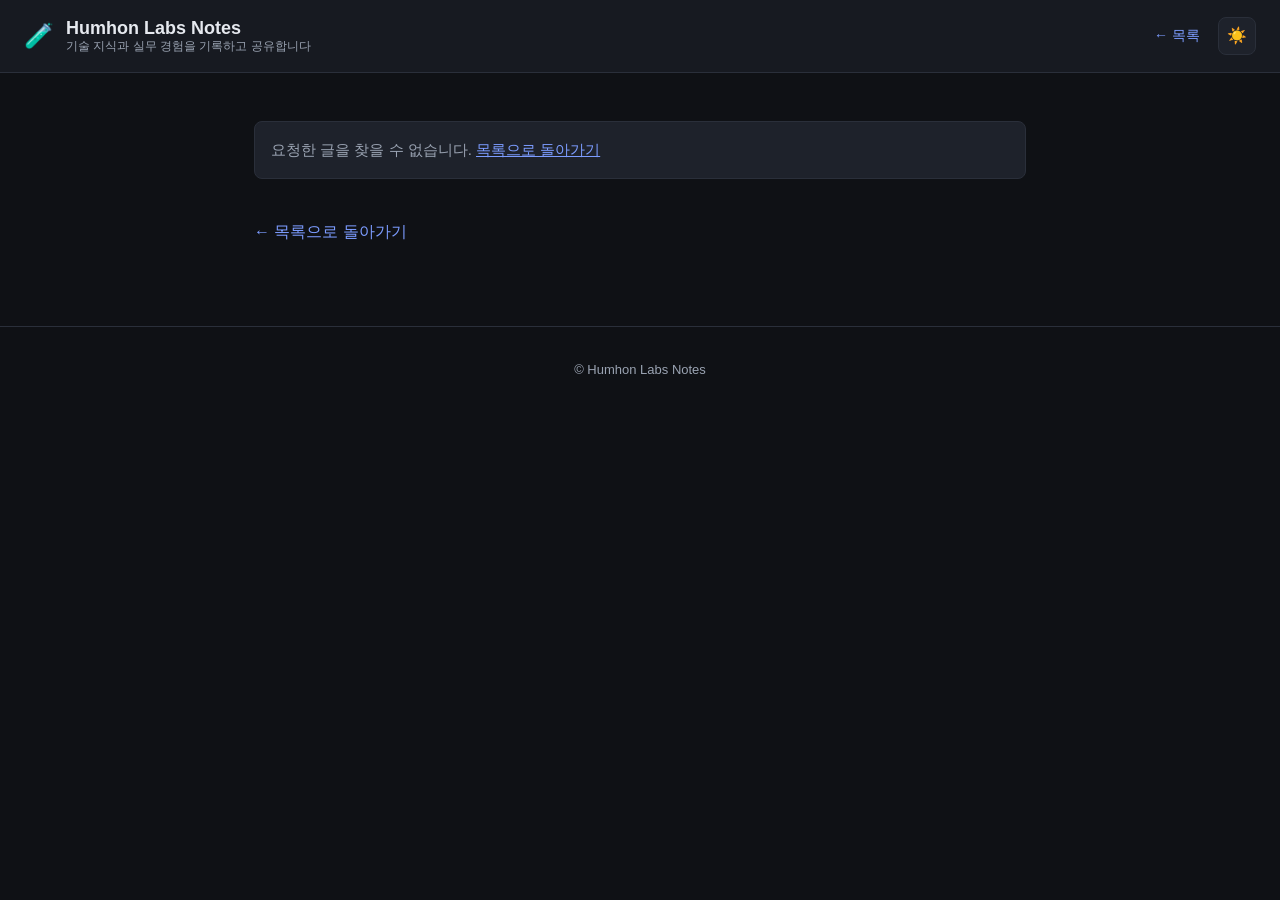
==== post.html @ acaec500 "feat: add article detail page with vendored marked rendering Vendors marked v12.0.0 (assets/marked.m" ====
<!doctype html>
<html lang="ko">
<head>
  <meta charset="UTF-8" />
  <meta name="viewport" content="width=device-width, initial-scale=1.0" />
  <title>글 · Humhon Labs Notes</title>
  <link rel="stylesheet" href="assets/style.css" />
  <script>
    (function () {
      try { document.documentElement.setAttribute('data-theme', localStorage.getItem('labnotes-theme') || 'dark'); }
      catch (e) { document.documentElement.setAttribute('data-theme', 'dark'); }
    })();
  </script>
</head>
<body>
  <header class="site-header">
    <a class="brand" href="index.html">
      <span class="brand-mark">🧪</span>
      <span class="brand-text"><strong>Humhon Labs Notes</strong><small>기술 지식과 실무 경험을 기록하고 공유합니다</small></span>
    </a>
    <div class="header-actions">
      <a class="text-btn" href="index.html">← 목록</a>
      <button id="theme-toggle" class="icon-btn" type="button" aria-label="테마 전환">🌙</button>
    </div>
  </header>

  <main class="layout single">
    <article class="post">
      <header id="post-meta" class="post-meta"></header>
      <div id="post-body" class="post-body markdown"></div>
      <p class="back"><a href="index.html">← 목록으로 돌아가기</a></p>
    </article>
  </main>

  <footer class="site-footer">© Humhon Labs Notes</footer>

  <script src="data/posts.js"></script>
  <script src="assets/marked.min.js"></script>
  <script src="assets/post.js"></script>
  <script src="assets/theme.js"></script>
</body>
</html>
---- assets/style.css ----
:root {
  --bg: #0f1115;
  --bg-elev: #171a21;
  --bg-soft: #1e222b;
  --border: #2a2f3a;
  --text: #e6e9ef;
  --text-dim: #9aa3b2;
  --accent: #7c9cff;
  --accent-ink: #0f1115;
  --code-bg: #0b0d12;
  --shadow: 0 1px 3px rgba(0,0,0,.4);
}
:root[data-theme="light"] {
  --bg: #f7f8fa;
  --bg-elev: #ffffff;
  --bg-soft: #eef1f5;
  --border: #dfe3ea;
  --text: #1a1f29;
  --text-dim: #5b6472;
  --accent: #3355dd;
  --accent-ink: #ffffff;
  --code-bg: #f0f2f6;
  --shadow: 0 1px 3px rgba(0,0,0,.08);
}

* { box-sizing: border-box; }
html { -webkit-text-size-adjust: 100%; }
body {
  margin: 0;
  font-family: -apple-system, BlinkMacSystemFont, "Segoe UI", "Apple SD Gothic Neo", "Malgun Gothic", "Noto Sans KR", sans-serif;
  background: var(--bg);
  color: var(--text);
  line-height: 1.65;
}
a { color: var(--accent); text-decoration: none; }
a:hover { text-decoration: underline; }

.site-header {
  display: flex; align-items: center; justify-content: space-between; gap: 16px;
  padding: 16px 24px; border-bottom: 1px solid var(--border);
  background: var(--bg-elev); position: sticky; top: 0; z-index: 10;
}
.brand { display: flex; align-items: center; gap: 12px; color: var(--text); }
.brand:hover { text-decoration: none; }
.brand-mark { font-size: 24px; }
.brand-text { display: flex; flex-direction: column; line-height: 1.2; }
.brand-text strong { font-size: 18px; }
.brand-text small { color: var(--text-dim); font-size: 12px; }
.header-actions { display: flex; align-items: center; gap: 10px; }
#search {
  background: var(--bg-soft); border: 1px solid var(--border); color: var(--text);
  border-radius: 8px; padding: 8px 12px; min-width: 220px; font-size: 14px;
}
#search:focus { outline: 2px solid var(--accent); outline-offset: 1px; }
.icon-btn {
  background: var(--bg-soft); border: 1px solid var(--border); color: var(--text);
  border-radius: 8px; width: 38px; height: 38px; font-size: 16px; cursor: pointer;
}
.icon-btn:focus-visible, .cat-btn:focus-visible, .tag-chip:focus-visible, .card:focus-visible {
  outline: 2px solid var(--accent); outline-offset: 2px;
}
.text-btn { background: none; border: none; color: var(--accent); cursor: pointer; font-size: 14px; padding: 6px 8px; }

.category-nav { display: flex; flex-wrap: wrap; gap: 8px; padding: 16px 24px 0; max-width: 1100px; margin: 0 auto; }
.cat-btn {
  background: var(--bg-soft); border: 1px solid var(--border); color: var(--text-dim);
  border-radius: 999px; padding: 6px 14px; font-size: 14px; cursor: pointer;
}
.cat-btn.active { background: var(--accent); color: var(--accent-ink); border-color: var(--accent); }

.layout { display: grid; grid-template-columns: 220px 1fr; gap: 24px; max-width: 1100px; margin: 0 auto; padding: 24px; }
.layout.single { grid-template-columns: 1fr; max-width: 820px; }
.sidebar-head { display: flex; align-items: center; justify-content: space-between; }
.sidebar h2 { font-size: 13px; text-transform: uppercase; letter-spacing: .05em; color: var(--text-dim); margin: 0 0 8px; }
.tag-filter { display: flex; flex-wrap: wrap; gap: 8px; }
.tag-chip {
  background: var(--bg-soft); border: 1px solid var(--border); color: var(--text-dim);
  border-radius: 6px; padding: 4px 10px; font-size: 13px; cursor: pointer;
}
.tag-chip.active { background: var(--accent); color: var(--accent-ink); border-color: var(--accent); }

.result-count { color: var(--text-dim); font-size: 13px; margin-bottom: 12px; }
.post-list { display: grid; gap: 16px; }
.card {
  display: block; background: var(--bg-elev); border: 1px solid var(--border);
  border-radius: 12px; padding: 18px 20px; color: var(--text); box-shadow: var(--shadow);
  transition: border-color .15s, transform .15s;
}
.card:hover { text-decoration: none; border-color: var(--accent); transform: translateY(-2px); }
.card-top { display: flex; align-items: center; justify-content: space-between; margin-bottom: 8px; }
.card h2 { margin: 4px 0 8px; font-size: 18px; }
.badge { background: var(--bg-soft); border: 1px solid var(--border); color: var(--text-dim); border-radius: 6px; padding: 2px 10px; font-size: 12px; }
.card time { color: var(--text-dim); font-size: 12px; }
.summary { color: var(--text-dim); margin: 0 0 12px; font-size: 14px; }
.tags { display: flex; flex-wrap: wrap; gap: 6px; }
.tag { color: var(--accent); font-size: 12px; }
.empty { color: var(--text-dim); text-align: center; padding: 48px 0; }

.post-meta h1 { font-size: 26px; margin: 8px 0 12px; }
.post-meta .source { display: inline-block; margin-top: 10px; font-size: 14px; }
.post-body { margin-top: 24px; }
.back { margin-top: 40px; }

.markdown h2 { margin-top: 32px; border-bottom: 1px solid var(--border); padding-bottom: 6px; }
.markdown h3 { margin-top: 24px; }
.markdown p, .markdown li { font-size: 15px; }
.markdown blockquote {
  margin: 16px 0; padding: 12px 16px; background: var(--bg-soft);
  border-left: 4px solid var(--accent); border-radius: 8px; color: var(--text);
}
.markdown blockquote p { margin: 6px 0; }
.markdown table { border-collapse: collapse; width: 100%; margin: 16px 0; font-size: 14px; display: block; overflow-x: auto; }
.markdown th, .markdown td { border: 1px solid var(--border); padding: 8px 12px; text-align: left; }
.markdown th { background: var(--bg-soft); }
.markdown pre { background: var(--code-bg); border: 1px solid var(--border); border-radius: 10px; padding: 16px; overflow-x: auto; }
.markdown code { font-family: "SFMono-Regular", Consolas, "Liberation Mono", monospace; font-size: 13.5px; }
.markdown p code, .markdown li code { background: var(--bg-soft); padding: 1px 6px; border-radius: 4px; }
.markdown pre code { background: none; padding: 0; }
.markdown details { background: var(--bg-soft); border: 1px solid var(--border); border-radius: 8px; padding: 8px 14px; margin: 16px 0; }
.markdown summary { cursor: pointer; font-weight: 600; }
.markdown a { text-decoration: underline; }
.notice { background: var(--bg-soft); border: 1px solid var(--border); border-radius: 8px; padding: 16px; color: var(--text-dim); }

.site-footer { text-align: center; color: var(--text-dim); font-size: 13px; padding: 32px 0; border-top: 1px solid var(--border); margin-top: 40px; }

@media (max-width: 720px) {
  .layout { grid-template-columns: 1fr; }
  .site-header { flex-wrap: wrap; }
  #search { min-width: 0; flex: 1; }
}
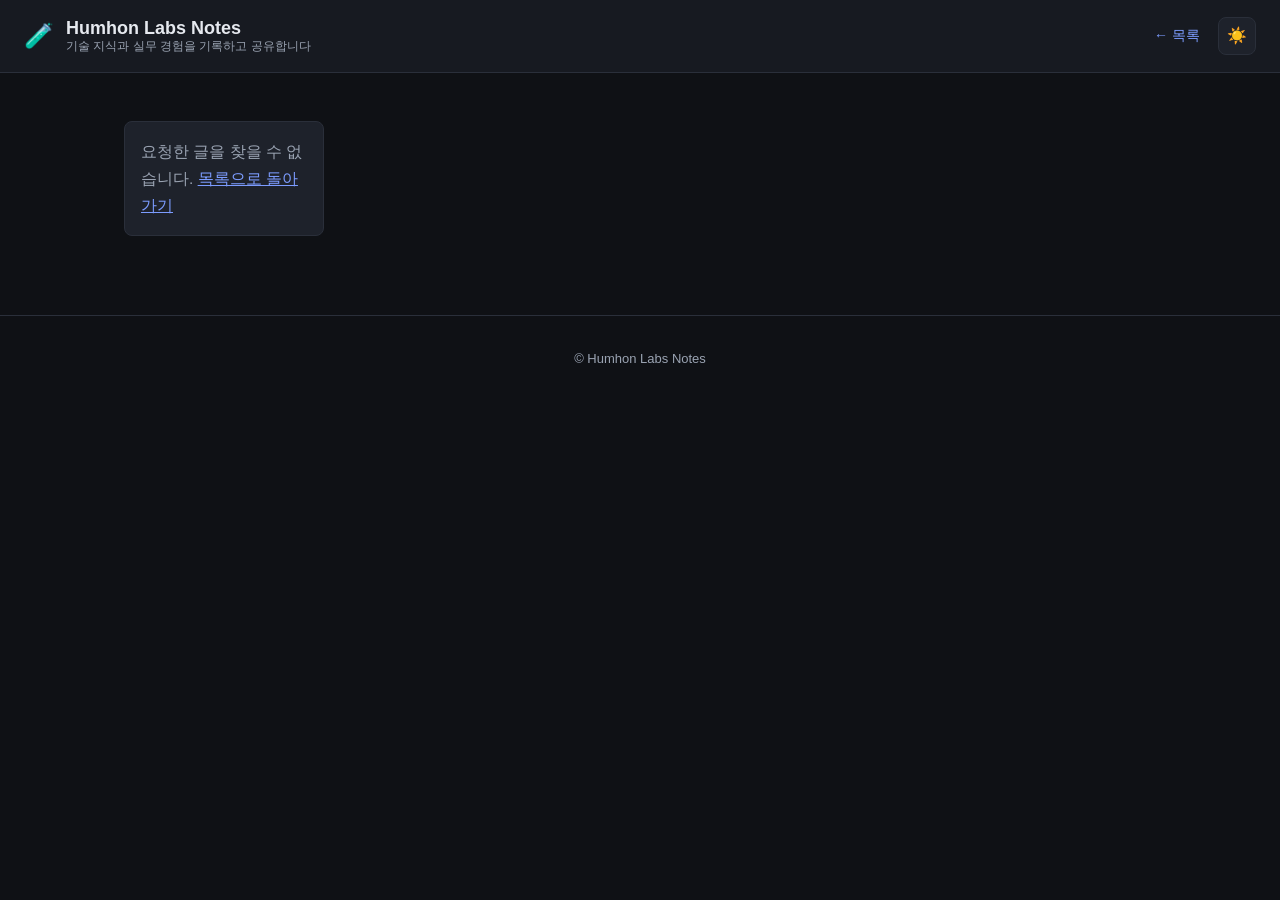
==== commit 73ea5abb: "디자인 개선" ====
--- a/post.html
+++ b/post.html
@@ -13,6 +13,7 @@
   </script>
 </head>
 <body>
+  <a class="skip-link" href="#content">본문으로 건너뛰기</a>
   <header class="site-header">
     <a class="brand" href="index.html">
       <span class="brand-mark">🧪</span>
@@ -22,13 +23,27 @@
       <a class="text-btn" href="index.html">← 목록</a>
       <button id="theme-toggle" class="icon-btn" type="button" aria-label="테마 전환">🌙</button>
     </div>
+    <div id="read-progress" class="read-progress" aria-hidden="true"></div>
   </header>
 
-  <main class="layout single">
+  <main id="content" class="post-layout" tabindex="-1">
+    <aside id="toc-wrap" class="toc" style="display:none" aria-label="목차">
+      <details id="toc-details" class="toc-details" open>
+        <summary class="section-label">목차</summary>
+        <div id="toc" class="toc-list"></div>
+      </details>
+    </aside>
+
     <article class="post">
       <header id="post-meta" class="post-meta"></header>
       <div id="post-body" class="post-body markdown"></div>
-      <p class="back"><a href="index.html">← 목록으로 돌아가기</a></p>
+
+      <section id="post-footer" class="post-footer" style="display:none">
+        <div class="section-label">관련 글</div>
+        <ul id="related" class="related-grid"></ul>
+        <p id="no-related" class="no-related" style="display:none">같은 태그의 다른 글이 아직 없습니다.</p>
+        <div id="prev-next" class="prev-next"></div>
+      </section>
     </article>
   </main>
 
--- a/assets/style.css
+++ b/assets/style.css
@@ -8,6 +8,7 @@
   --accent: #7c9cff;
   --accent-ink: #0f1115;
   --code-bg: #0b0d12;
+  --border-strong: #4a5262;
   --shadow: 0 1px 3px rgba(0,0,0,.4);
 }
 :root[data-theme="light"] {
@@ -20,6 +21,7 @@
   --accent: #3355dd;
   --accent-ink: #ffffff;
   --code-bg: #f0f2f6;
+  --border-strong: #aab2c0;
   --shadow: 0 1px 3px rgba(0,0,0,.08);
 }
 
@@ -43,88 +45,183 @@
 .brand { display: flex; align-items: center; gap: 12px; color: var(--text); }
 .brand:hover { text-decoration: none; }
 .brand-mark { font-size: 24px; }
+.skip-link {
+  position: absolute; left: -9999px; top: 0; z-index: 20;
+  background: var(--accent); color: var(--accent-ink); padding: 8px 16px;
+  border-radius: 0 0 8px 0; font-size: 14px;
+}
+.skip-link:focus { left: 0; }
+
 .brand-text { display: flex; flex-direction: column; line-height: 1.2; }
-.brand-text strong { font-size: 18px; }
+.brand-text strong, .brand-text h1 { font-size: 18px; margin: 0; line-height: inherit; }
 .brand-text small { color: var(--text-dim); font-size: 12px; }
 .header-actions { display: flex; align-items: center; gap: 10px; }
+.search-wrap { position: relative; display: flex; align-items: center; }
 #search {
   background: var(--bg-soft); border: 1px solid var(--border); color: var(--text);
-  border-radius: 8px; padding: 8px 12px; min-width: 220px; font-size: 14px;
+  border-radius: 8px; padding: 8px 34px 8px 12px; min-width: 240px; font-size: 14px;
 }
 #search:focus { outline: 2px solid var(--accent); outline-offset: 1px; }
+.kbd-hint {
+  position: absolute; right: 10px; border: 1px solid var(--border); border-radius: 4px;
+  padding: 0 5px; font-size: 11px; color: var(--text-dim); font-family: monospace;
+}
 .icon-btn {
   background: var(--bg-soft); border: 1px solid var(--border); color: var(--text);
   border-radius: 8px; width: 38px; height: 38px; font-size: 16px; cursor: pointer;
 }
-.icon-btn:focus-visible, .cat-btn:focus-visible, .tag-chip:focus-visible, .card:focus-visible {
+.icon-btn:focus-visible, .cat-tab:focus-visible, .tag-chip:focus-visible,
+.card:focus-visible, .mini-card:focus-visible, .pn-card:focus-visible,
+.toc-link:focus-visible, .copy-btn:focus-visible, .reset-btn:focus-visible,
+.text-btn:focus-visible {
   outline: 2px solid var(--accent); outline-offset: 2px;
 }
 .text-btn { background: none; border: none; color: var(--accent); cursor: pointer; font-size: 14px; padding: 6px 8px; }
 
-.category-nav { display: flex; flex-wrap: wrap; gap: 8px; padding: 16px 24px 0; max-width: 1100px; margin: 0 auto; }
-.cat-btn {
-  background: var(--bg-soft); border: 1px solid var(--border); color: var(--text-dim);
-  border-radius: 999px; padding: 6px 14px; font-size: 14px; cursor: pointer;
-}
-.cat-btn.active { background: var(--accent); color: var(--accent-ink); border-color: var(--accent); }
-
-.layout { display: grid; grid-template-columns: 220px 1fr; gap: 24px; max-width: 1100px; margin: 0 auto; padding: 24px; }
-.layout.single { grid-template-columns: 1fr; max-width: 820px; }
-.sidebar-head { display: flex; align-items: center; justify-content: space-between; }
-.sidebar h2 { font-size: 13px; text-transform: uppercase; letter-spacing: .05em; color: var(--text-dim); margin: 0 0 8px; }
-.tag-filter { display: flex; flex-wrap: wrap; gap: 8px; }
+.read-progress {
+  position: absolute; left: 0; bottom: -1px; height: 3px;
+  background: var(--accent); width: 0%; transition: width .1s linear;
+}
+
+.filters { display: flex; flex-direction: column; gap: 12px; padding: 8px 24px 0; max-width: 1100px; margin: 0 auto; }
+.category-nav { display: flex; flex-wrap: wrap; gap: 22px; border-bottom: 1px solid var(--border); }
+.cat-tab {
+  background: none; border: none; cursor: pointer; font-size: 14.5px; color: var(--text-dim);
+  padding: 10px 2px; margin-bottom: -1px; border-bottom: 2px solid transparent;
+}
+.cat-tab.active { border-bottom-color: var(--accent); color: var(--text); font-weight: 600; }
+
+.tag-row { display: flex; flex-wrap: wrap; gap: 8px; align-items: center; }
+.tag-row-label { color: var(--text-dim); font-size: 12px; text-transform: uppercase; letter-spacing: .05em; margin-right: 4px; }
+.tag-filter { display: contents; }
 .tag-chip {
-  background: var(--bg-soft); border: 1px solid var(--border); color: var(--text-dim);
-  border-radius: 6px; padding: 4px 10px; font-size: 13px; cursor: pointer;
-}
-.tag-chip.active { background: var(--accent); color: var(--accent-ink); border-color: var(--accent); }
-
+  background: transparent; border: 1px dashed var(--border-strong); color: var(--text-dim);
+  border-radius: 999px; padding: 3px 12px; font-size: 13px; cursor: pointer; white-space: nowrap;
+}
+.tag-chip.active { background: var(--accent); color: var(--accent-ink); border: 1px solid var(--accent); }
+.tag-count { font-size: 12px; margin-left: 2px; }
+
+.list-main { max-width: 1100px; margin: 0 auto; padding: 24px; }
 .result-count { color: var(--text-dim); font-size: 13px; margin-bottom: 12px; }
-.post-list { display: grid; gap: 16px; }
+.post-grid { display: grid; grid-template-columns: 1fr 1fr; gap: 16px; list-style: none; margin: 0; padding: 0; }
+.post-grid > li, .related-grid > li { display: flex; }
+.post-grid > li > .card, .related-grid > li > .mini-card { width: 100%; }
 .card {
-  display: block; background: var(--bg-elev); border: 1px solid var(--border);
+  display: flex; flex-direction: column; background: var(--bg-elev); border: 1px solid var(--border);
   border-radius: 12px; padding: 18px 20px; color: var(--text); box-shadow: var(--shadow);
   transition: border-color .15s, transform .15s;
 }
 .card:hover { text-decoration: none; border-color: var(--accent); transform: translateY(-2px); }
-.card-top { display: flex; align-items: center; justify-content: space-between; margin-bottom: 8px; }
-.card h2 { margin: 4px 0 8px; font-size: 18px; }
+.card-top { display: flex; align-items: center; gap: 8px; margin-bottom: 8px; }
+.card-top time, .post-info { color: var(--text-dim); font-size: 12px; margin-left: auto; white-space: nowrap; }
+.card h2 { margin: 4px 0 8px; font-size: 17px; line-height: 1.45; }
 .badge { background: var(--bg-soft); border: 1px solid var(--border); color: var(--text-dim); border-radius: 6px; padding: 2px 10px; font-size: 12px; }
-.card time { color: var(--text-dim); font-size: 12px; }
-.summary { color: var(--text-dim); margin: 0 0 12px; font-size: 14px; }
+.summary { color: var(--text-dim); margin: 0 0 12px; font-size: 14px; flex: 1; }
+.card-foot { display: flex; align-items: baseline; justify-content: space-between; gap: 12px; }
 .tags { display: flex; flex-wrap: wrap; gap: 6px; }
 .tag { color: var(--accent); font-size: 12px; }
-.empty { color: var(--text-dim); text-align: center; padding: 48px 0; }
-
-.post-meta h1 { font-size: 26px; margin: 8px 0 12px; }
-.post-meta .source { display: inline-block; margin-top: 10px; font-size: 14px; }
+.read-min { color: var(--text-dim); font-size: 12px; white-space: nowrap; }
+
+.card.featured { border-radius: 14px; padding: 26px 28px; margin-bottom: 16px; }
+.card.featured .card-top { margin-bottom: 10px; }
+.card.featured h2 { margin: 4px 0 10px; font-size: 23px; line-height: 1.4; }
+.card.featured .summary { font-size: 15px; margin-bottom: 14px; max-width: 760px; flex: none; }
+
+.empty { display: flex; flex-direction: column; gap: 12px; align-items: center; text-align: center; padding: 48px 0; }
+.empty p { color: var(--text-dim); margin: 0; }
+.reset-btn {
+  background: var(--bg-soft); border: 1px solid var(--border); color: var(--accent);
+  border-radius: 8px; padding: 8px 16px; font-size: 14px; cursor: pointer;
+}
+
+.post-layout { display: grid; grid-template-columns: 200px minmax(0, 1fr); gap: 32px; max-width: 1080px; margin: 0 auto; padding: 24px; }
+.section-label { font-size: 12px; text-transform: uppercase; letter-spacing: .06em; color: var(--text-dim); margin-bottom: 10px; }
+.toc { align-self: start; position: sticky; top: 88px; }
+.toc-details summary.section-label { margin-bottom: 10px; }
+@media (min-width: 861px) {
+  .toc-details summary { pointer-events: none; list-style: none; }
+  .toc-details summary::-webkit-details-marker { display: none; }
+}
+@media (max-width: 860px) {
+  .toc-details summary { cursor: pointer; }
+}
+.toc-list { display: flex; flex-direction: column; border-left: 1px solid var(--border); }
+.toc-link {
+  display: block; padding: 5px 12px; font-size: 13px; line-height: 1.45; cursor: pointer;
+  color: var(--text-dim); border-left: 2px solid transparent; margin-left: -1px;
+}
+.toc-link:hover { text-decoration: none; color: var(--text); }
+.toc-link.active { color: var(--accent); border-left-color: var(--accent); font-weight: 600; }
+
+.post-meta h1 { font-size: 27px; margin: 8px 0 12px; line-height: 1.45; }
+.post-meta .source { display: inline-block; margin-top: 10px; font-size: 14px; text-decoration: underline; }
 .post-body { margin-top: 24px; }
-.back { margin-top: 40px; }
-
-.markdown h2 { margin-top: 32px; border-bottom: 1px solid var(--border); padding-bottom: 6px; }
-.markdown h3 { margin-top: 24px; }
-.markdown p, .markdown li { font-size: 15px; }
+
+.post-footer { border-top: 1px solid var(--border); margin-top: 40px; padding-top: 24px; }
+.post-footer .section-label { margin-bottom: 12px; }
+.related-grid { display: grid; grid-template-columns: 1fr 1fr; gap: 12px; list-style: none; margin: 0; padding: 0; }
+.mini-card {
+  background: var(--bg-elev); border: 1px solid var(--border); border-radius: 10px;
+  padding: 14px 16px; color: var(--text); transition: border-color .15s;
+}
+.mini-card:hover { text-decoration: none; border-color: var(--accent); }
+.mini-top { display: flex; gap: 8px; align-items: center; margin-bottom: 6px; }
+.mini-top .badge { padding: 1px 8px; font-size: 11px; }
+.mini-top .read-min { font-size: 11px; }
+.mini-title { font-size: 14.5px; font-weight: 600; line-height: 1.45; }
+.no-related { color: var(--text-dim); font-size: 13px; margin: 0; }
+
+.prev-next { display: flex; justify-content: space-between; gap: 12px; margin-top: 20px; }
+.pn-card {
+  flex: 1; max-width: 48%; background: var(--bg-elev); border: 1px solid var(--border);
+  border-radius: 10px; padding: 12px 16px; color: var(--text); transition: border-color .15s;
+}
+.pn-card:hover { text-decoration: none; border-color: var(--accent); }
+.pn-card.next { margin-left: auto; text-align: right; }
+.pn-label { color: var(--text-dim); font-size: 12px; margin-bottom: 4px; }
+.pn-title { font-size: 14px; font-weight: 600; line-height: 1.4; overflow: hidden; text-overflow: ellipsis; white-space: nowrap; }
+
+.markdown h1 { display: none; }
+.markdown h2 { margin-top: 32px; border-bottom: 1px solid var(--border); padding-bottom: 6px; font-size: 21px; scroll-margin-top: 90px; }
+.markdown h3 { margin-top: 24px; font-size: 17px; }
+.markdown p, .markdown li { font-size: 15.5px; line-height: 1.75; }
 .markdown blockquote {
   margin: 16px 0; padding: 12px 16px; background: var(--bg-soft);
   border-left: 4px solid var(--accent); border-radius: 8px; color: var(--text);
 }
 .markdown blockquote p { margin: 6px 0; }
-.markdown table { border-collapse: collapse; width: 100%; margin: 16px 0; font-size: 14px; display: block; overflow-x: auto; }
+.markdown .table-wrap { overflow-x: auto; margin: 16px 0; }
+.markdown table { border-collapse: collapse; width: 100%; margin: 16px 0; font-size: 14px; }
+.markdown .table-wrap table { margin: 0; }
 .markdown th, .markdown td { border: 1px solid var(--border); padding: 8px 12px; text-align: left; }
 .markdown th { background: var(--bg-soft); }
-.markdown pre { background: var(--code-bg); border: 1px solid var(--border); border-radius: 10px; padding: 16px; overflow-x: auto; }
+.markdown pre { background: var(--code-bg); border: 1px solid var(--border); border-radius: 10px; padding: 16px; overflow-x: auto; position: relative; }
 .markdown code { font-family: "SFMono-Regular", Consolas, "Liberation Mono", monospace; font-size: 13.5px; }
 .markdown p code, .markdown li code { background: var(--bg-soft); padding: 1px 6px; border-radius: 4px; }
 .markdown pre code { background: none; padding: 0; }
 .markdown details { background: var(--bg-soft); border: 1px solid var(--border); border-radius: 8px; padding: 8px 14px; margin: 16px 0; }
 .markdown summary { cursor: pointer; font-weight: 600; }
 .markdown a { text-decoration: underline; }
+.copy-btn {
+  position: absolute; top: 8px; right: 8px; background: var(--bg-soft); border: 1px solid var(--border);
+  color: var(--text-dim); border-radius: 6px; padding: 2px 10px; font-size: 12px; cursor: pointer; font-family: inherit;
+}
+.copy-btn.copied { color: var(--accent); }
 .notice { background: var(--bg-soft); border: 1px solid var(--border); border-radius: 8px; padding: 16px; color: var(--text-dim); }
 
 .site-footer { text-align: center; color: var(--text-dim); font-size: 13px; padding: 32px 0; border-top: 1px solid var(--border); margin-top: 40px; }
 
+@media (max-width: 860px) {
+  .post-layout { grid-template-columns: minmax(0, 1fr); gap: 16px; }
+  .toc { position: static; }
+}
 @media (max-width: 720px) {
-  .layout { grid-template-columns: 1fr; }
   .site-header { flex-wrap: wrap; }
-  #search { min-width: 0; flex: 1; }
-}
+  .header-actions { flex: 1 1 100%; }
+  .search-wrap { flex: 1; }
+  #search { min-width: 0; width: 100%; }
+  .post-grid, .related-grid { grid-template-columns: 1fr; }
+  .prev-next { flex-direction: column; }
+  .pn-card { max-width: none; }
+  .pn-card.next { margin-left: 0; }
+}
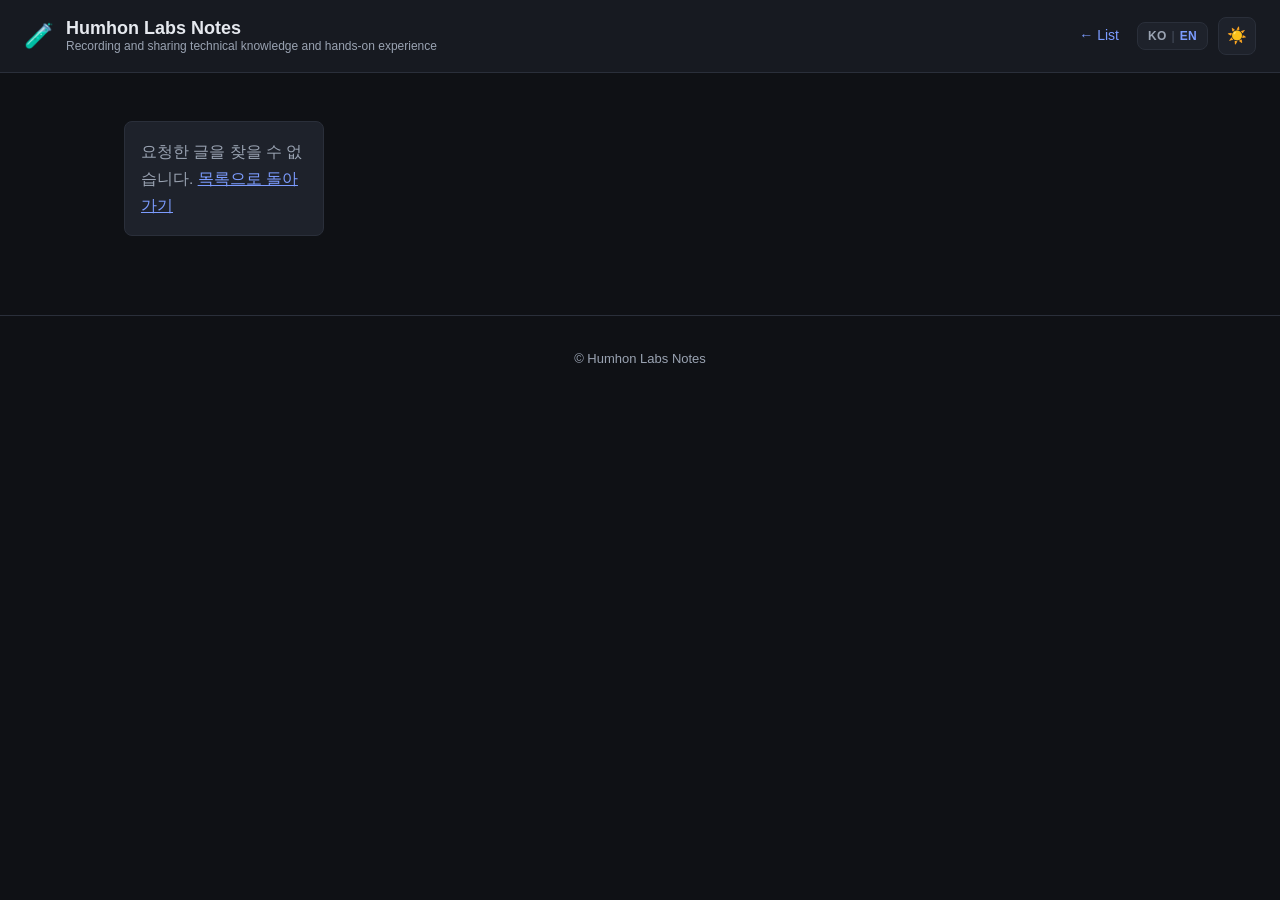
==== commit fb02a165: "feat(i18n): add lang.js core, KO/EN toggle, and static UI translation Co-Authored-By: Claude Opus 4." ====
--- a/post.html
+++ b/post.html
@@ -11,16 +11,28 @@
       catch (e) { document.documentElement.setAttribute('data-theme', 'dark'); }
     })();
   </script>
+  <script>
+    (function () {
+      function detect() {
+        try { var s = localStorage.getItem('labnotes-lang'); if (s === 'ko' || s === 'en') return s; } catch (e) {}
+        try { var n = (navigator.languages && navigator.languages[0]) || navigator.language || ''; if (n.toLowerCase().indexOf('ko') === 0) return 'ko'; if (n) return 'en'; } catch (e) {}
+        return 'ko';
+      }
+      try { document.documentElement.setAttribute('data-lang', detect()); }
+      catch (e) { document.documentElement.setAttribute('data-lang', 'ko'); }
+    })();
+  </script>
 </head>
 <body>
-  <a class="skip-link" href="#content">본문으로 건너뛰기</a>
+  <a class="skip-link" href="#content" data-i18n="skip_to_content">본문으로 건너뛰기</a>
   <header class="site-header">
     <a class="brand" href="index.html">
       <span class="brand-mark">🧪</span>
-      <span class="brand-text"><strong>Humhon Labs Notes</strong><small>기술 지식과 실무 경험을 기록하고 공유합니다</small></span>
+      <span class="brand-text"><strong>Humhon Labs Notes</strong><small data-i18n="tagline">기술 지식과 실무 경험을 기록하고 공유합니다</small></span>
     </a>
     <div class="header-actions">
-      <a class="text-btn" href="index.html">← 목록</a>
+      <a class="text-btn" href="index.html" data-i18n="to_list">← 목록</a>
+      <button id="lang-toggle" class="lang-toggle" type="button" aria-label="언어 전환"></button>
       <button id="theme-toggle" class="icon-btn" type="button" aria-label="테마 전환">🌙</button>
     </div>
     <div id="read-progress" class="read-progress" aria-hidden="true"></div>
@@ -29,7 +41,7 @@
   <main id="content" class="post-layout" tabindex="-1">
     <aside id="toc-wrap" class="toc" style="display:none" aria-label="목차">
       <details id="toc-details" class="toc-details" open>
-        <summary class="section-label">목차</summary>
+        <summary class="section-label" data-i18n="toc">목차</summary>
         <div id="toc" class="toc-list"></div>
       </details>
     </aside>
@@ -39,9 +51,9 @@
       <div id="post-body" class="post-body markdown"></div>
 
       <section id="post-footer" class="post-footer" style="display:none">
-        <div class="section-label">관련 글</div>
+        <div class="section-label" data-i18n="related">관련 글</div>
         <ul id="related" class="related-grid"></ul>
-        <p id="no-related" class="no-related" style="display:none">같은 태그의 다른 글이 아직 없습니다.</p>
+        <p id="no-related" class="no-related" style="display:none" data-i18n="no_related">같은 태그의 다른 글이 아직 없습니다.</p>
         <div id="prev-next" class="prev-next"></div>
       </section>
     </article>
@@ -50,6 +62,7 @@
   <footer class="site-footer">© Humhon Labs Notes</footer>
 
   <script src="data/posts.js"></script>
+  <script src="assets/lang.js"></script>
   <script src="assets/marked.min.js"></script>
   <script src="assets/post.js"></script>
   <script src="assets/theme.js"></script>
--- a/assets/style.css
+++ b/assets/style.css
@@ -69,6 +69,20 @@
 .icon-btn {
   background: var(--bg-soft); border: 1px solid var(--border); color: var(--text);
   border-radius: 8px; width: 38px; height: 38px; font-size: 16px; cursor: pointer;
+}
+.lang-toggle {
+  background: var(--bg-soft); border: 1px solid var(--border);
+  color: var(--text-dim); border-radius: 8px; padding: 6px 10px;
+  font-size: 12px; font-weight: 600; letter-spacing: .02em; cursor: pointer;
+  display: inline-flex; align-items: center; gap: 5px;
+}
+.lang-toggle:focus-visible { outline: 2px solid var(--accent); outline-offset: 2px; }
+.lang-toggle .lang-opt.on { color: var(--accent); }
+.lang-toggle .lang-sep { color: var(--border-strong); font-weight: 400; }
+.lang-banner {
+  margin: 0 0 20px; padding: 10px 14px; border-radius: 8px;
+  background: var(--bg-soft); border: 1px solid var(--border);
+  color: var(--text-dim); font-size: 13.5px;
 }
 .icon-btn:focus-visible, .cat-tab:focus-visible, .tag-chip:focus-visible,
 .card:focus-visible, .mini-card:focus-visible, .pn-card:focus-visible,
